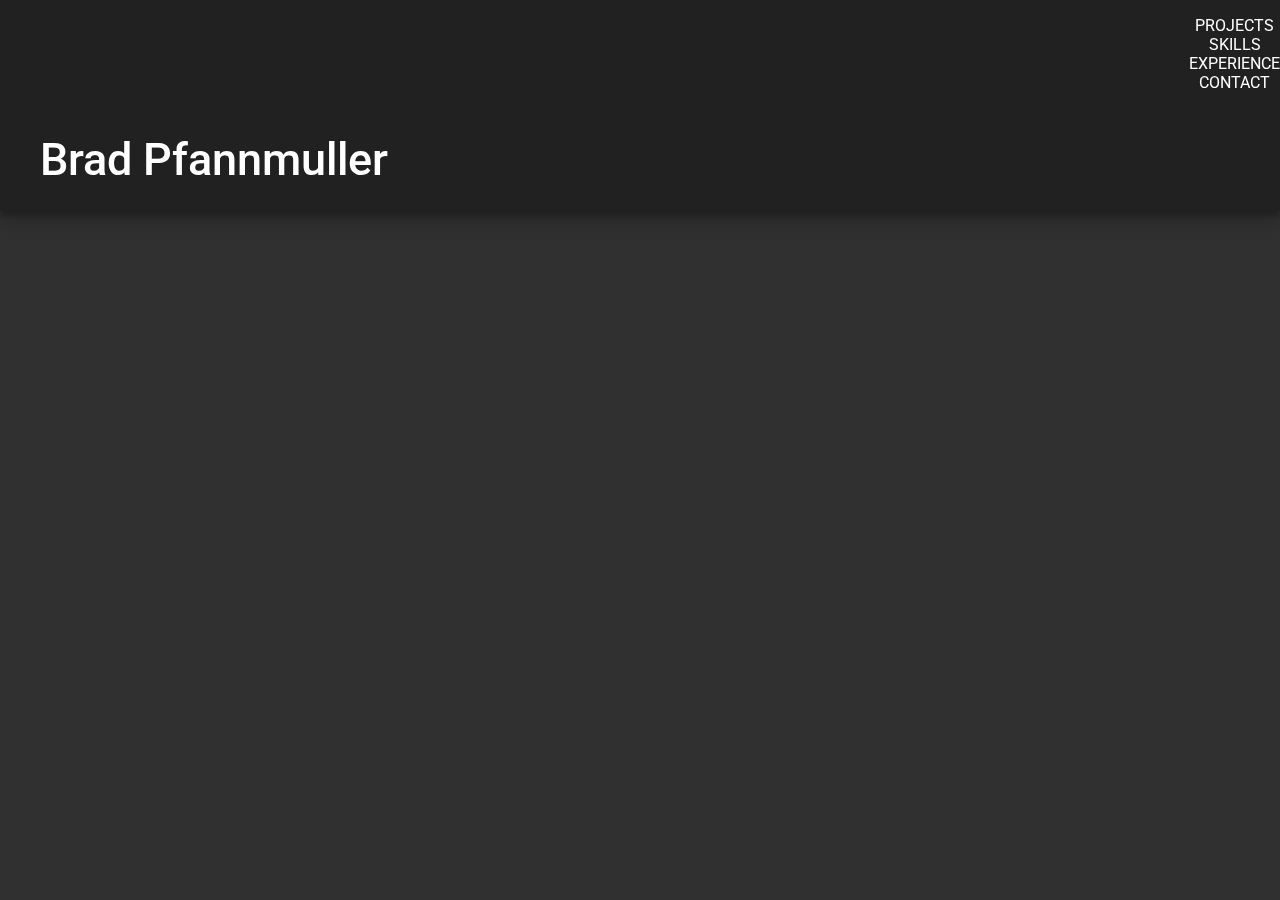
==== public/index.html @ 903a95af "Integrating sections and cards, currently broken" ====
<!doctype html>
<html lang="en">
<head>
    <meta charset="UTF-8">
    <meta name="viewport"
          content="width=device-width, user-scalable=no, initial-scale=1.0, maximum-scale=1.0, minimum-scale=1.0">
    <meta http-equiv="X-UA-Compatible" content="ie=edge">
    <title>Web Portfolio</title>
    <!-- Credit: @author Freepik @site http://www.flaticon.com/free-icon/programming-code-signs_59118 -->
    <link rel="shortcut icon" type="image/x-icon" href="images/web.png"/>

    <!-- Import Libraries -->
    <script src="https://ajax.googleapis.com/ajax/libs/jquery/3.1.0/jquery.min.js"></script>
    <link rel="stylesheet" href="http://yui.yahooapis.com/pure/0.6.0/pure-min.css">
    <!--[if lte IE 8]>
    <link rel="stylesheet" href="http://yui.yahooapis.com/pure/0.6.0/grids-responsive-old-ie-min.css">
    <![endif]-->
    <!--[if gt IE 8]><!-->
    <link rel="stylesheet" href="http://yui.yahooapis.com/pure/0.6.0/grids-responsive-min.css">
    <!--<![endif]-->
    <!-- Material Design Lite -->
    <link rel="stylesheet" href="https://fonts.googleapis.com/icon?family=Material+Icons">
    <link rel="stylesheet" href="https://code.getmdl.io/1.2.1/material.indigo-pink.min.css">
    <script defer src="https://code.getmdl.io/1.2.1/material.min.js"></script>

    <!--Import fonts -->
    <link href="https://fonts.googleapis.com/css?family=Roboto:400,500" rel="stylesheet">

    <!-- Import Javascript -->
    <script src="js/main.js"></script>
    <script src="js/card.js"></script>
    <script src="js/section.js"></script>

    <!-- Import CSS -->
    <link rel="stylesheet" href="stylesheets/index.css" type="text/css">

    <!-- Testing -->
    <link rel="shortcut icon" href="">
</head>
<body>
<header>
    <div class="header header-wrapper clear-fix">
        <div class="header top pure-g-r">
            <ul class="nav-list header-component pure-u-xl-3-10 pure-u-lg-5-12 pure-u-md-13-24 pure-u-sm-5-8">
                <div class="pure-u-5-24">
                    <li class="nav-item">
                        <a href="#">Projects</a>
                    </li>
                </div>
                <div class="pure-u-5-24">
                    <li class="nav-item">
                        <a href="#">Skills</a>
                    </li>
                </div>
                <div class="pure-u-5-24">
                    <li class="nav-item">
                        <a href="#">Experience</a>
                    </li>
                </div>
                <div class="pure-u-5-24">
                    <li class="nav-item">
                        <a href="#">Contact</a>
                    </li>
                </div>
            </ul>
        </div>
        <div class="header bottom pure-g-r">
            <div class="title-wrapper header-component pure-u-lg-5-12">
                <span class="header-title">Brad Pfannmuller</span>
            </div>
        </div>
    </div>
</header>
<div class="header-filler"></div>
<div class="content">
</div>
</body>
</html>
---- public/stylesheets/index.css ----
:root {
    /* Colors */
    --primary-color: #212121;
    --secondary-color: #424242;
    --background-color: #303030;
    --supporting-color: #282828;
    --primary-font: white;
    --secondary-font: rgba(255, 255, 255, 0.7);
    --hint-font: rgba(255, 255, 255, 0.5);

    /* Shadows */
    --shadow-light: 0 1px 3px rgba(0, 0, 0, 0.12), 0 1px 2px rgba(0, 0, 0, 0.24);
    --shadow-med: 0 3px 6px rgba(0, 0, 0, 0.16), 0 3px 6px rgba(0, 0, 0, 0.23);
    --shadow-dark: 0 10px 20px rgba(0, 0, 0, 0.19), 0 6px 6px rgba(0, 0, 0, 0.23);
    --shadow-darker: 0 14px 28px rgba(0, 0, 0, 0.25), 0 10px 10px rgba(0, 0, 0, 0.22);
    --shadow-darkest: 0 19px 38px rgba(0, 0, 0, 0.30), 0 15px 12px rgba(0, 0, 0, 0.22);
}

/*
    Header Style
*/

.header-wrapper {
    position: fixed;
    top: 0;
    left: 0;
    width: 100%;
    height: 210px;
    z-index: 999;
    text-align: center;

    /* Transitions */
    -webkit-transition: height 0.3s;
    -moz-transition: height 0.3s;
    -ms-transition: height 0.3s;
    -o-transition: height 0.3s;
    transition: height 0.3s;

    /* Colors and shadows*/
    box-shadow: var(--shadow-dark);
    background-color: var(--primary-color);
    color: var(--primary-font);
}

.header-component {
    -webkit-transition: all 0.3s;
    -moz-transition: all 0.3s;
    -ms-transition: all 0.3s;
    -o-transition: all 0.3s;
    transition: all 0.3s;
}

.nav-list {
    float: right;
}

.header .top {
    height: 30%;
}

.header .bottom {
    position: relative;
    top: 70px;
}

.title-wrapper {
    float: left;
    text-align: left;
}

.header-title {
    padding-left: 40px;

    /* Fonts */
    font-size: 280%;
    font-family: 'Roboto', sans-serif;
    font-weight: 500;
}

.nav-item {
    list-style: none;
}

.nav-item a {
    text-align: right;

    /* Fonts */
    color: var(--primary-font);
    text-decoration: none;
    font-family: 'Roboto', sans-serif;
    font-size: medium;
    text-transform: uppercase;
}

.nav-item a:hover {
    color: var(--secondary-font);
}


/*
    Body Style
*/

body {
    margin: 0 0 0 0;
    background-color: var(--background-color);
    max-width: 100%;
    overflow-x: hidden;
}

.content {

}

.header-filler {
    height: 210px;
    width: 100%;
}

/* Section Style*/

.content-section {
    position: relative;
    height: 600px;
    width: 100%;
}

.section-break {
    background: var(--supporting-color) no-repeat scroll center;
    width: 100%;
    height: 1px;
    box-shadow: var(--shadow-light);
}

.section-title-wrapper {
    height: 60px;
    margin-top: 20px;
}

.section-title {
    color: var(--secondary-font);
    font-family: 'Roboto', sans-serif;
    font-size: xx-large;
    height: 100%;
}

.section-title span {
    position: relative;
    top: 10px;
}

/*
    Card Style
*/

.card.mdl-card {
    width: 400px;
    height: 350px;
    position: absolute;
    background: var(--secondary-color);
}

.card-center.mdl-card {
    left: calc(50% - 200px);
    top: 200px;
    z-index: 10;
}

.layer-middle.mdl-card {
    top: 160px;
    z-index: 8;
}

.layer-back.mdl-card {
    top: 100px;
    z-index: 6;
}

.card-left.mdl-card {
    left: calc(25% - 200px);
}

.card-right.mdl-card {
    right: calc(25% - 200px);
}

.card-far-left.mdl-card {
    left: -10%;
}

.card-far-right.mdl-card {
    right: -10%;
}

.card > .mdl-card__title {
    color: var(--primary-font);
    background:
            url('../images/resume.png') bottom right 15% no-repeat var(--primary-color);
}

.card > .mdl-card__supporting-text {
    color: var(--secondary-font);
}

.card .mdl-button {
    color: lightblue;
}

.content-section .button-wrapper {
    position: absolute;
    visibility: hidden;
}

.content-section .button-right {
    right: 0;
}

.content-section .button-left {
    left: 0;
}
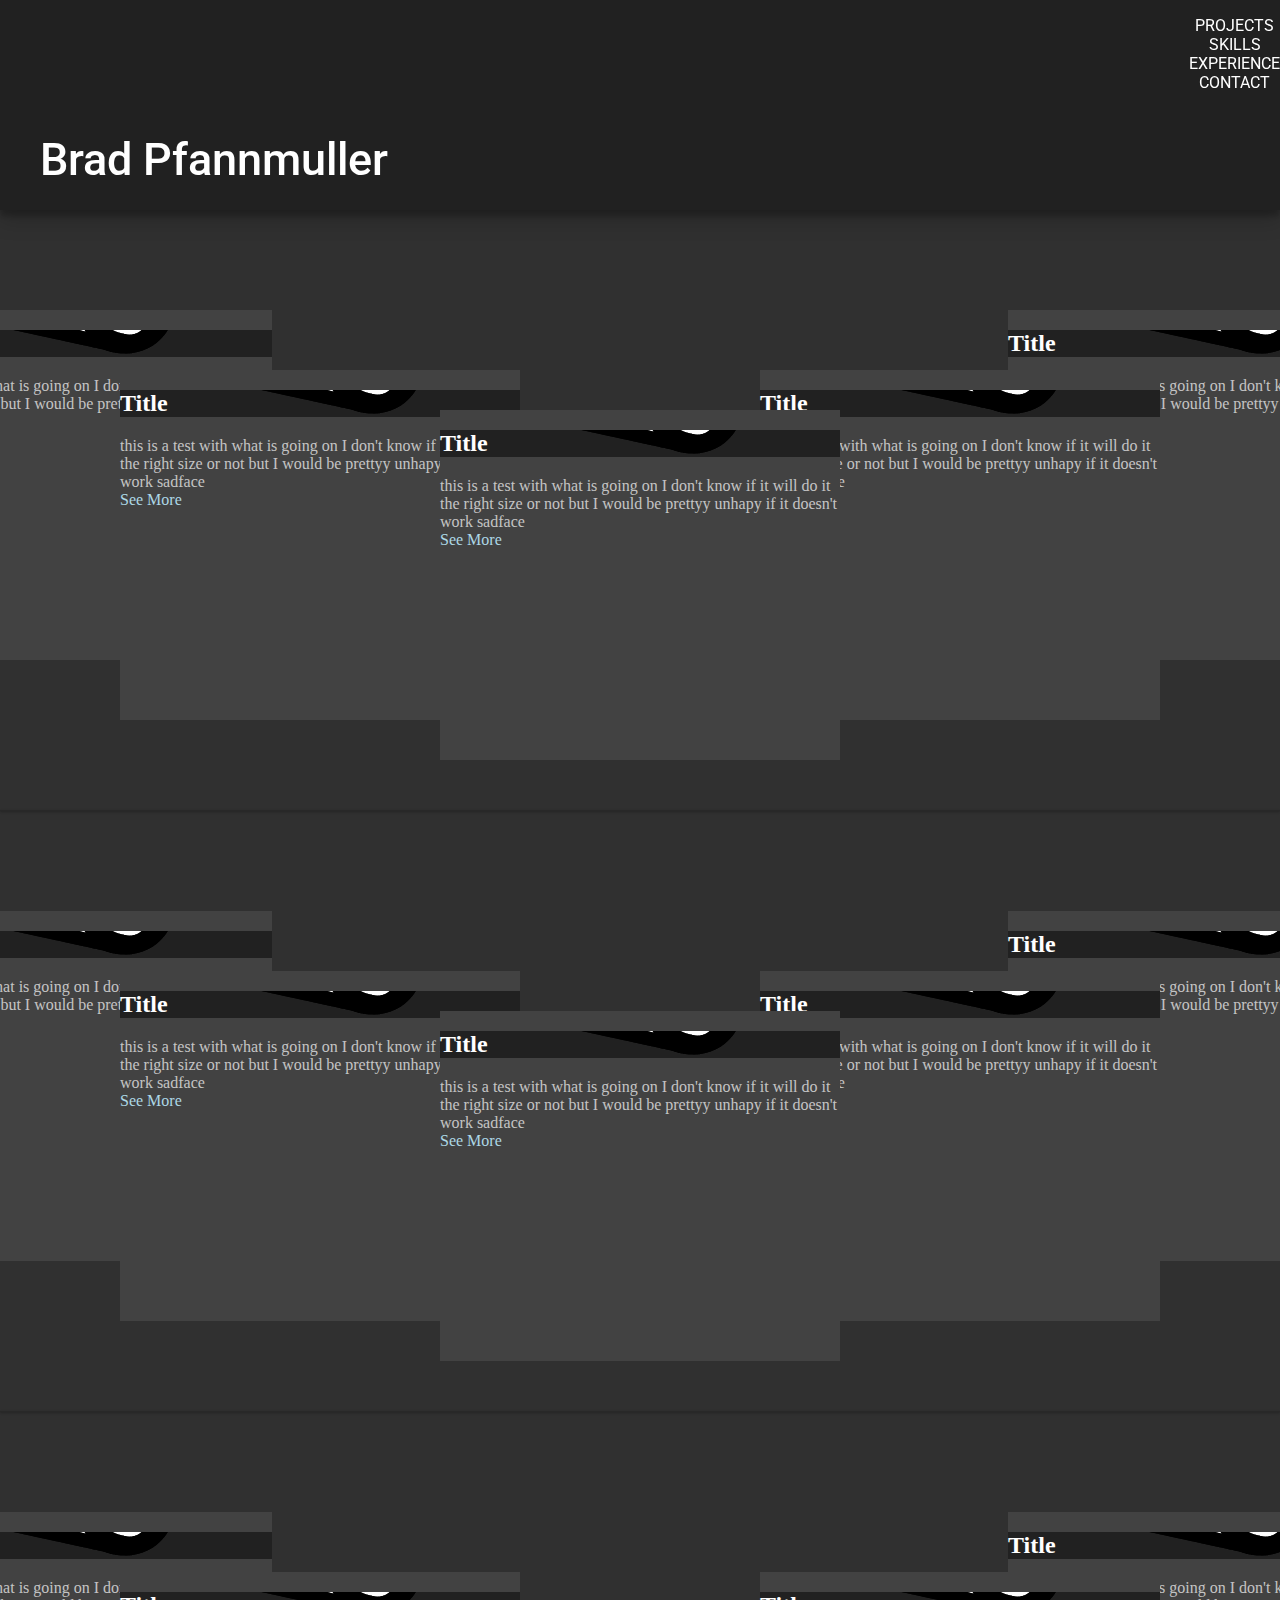
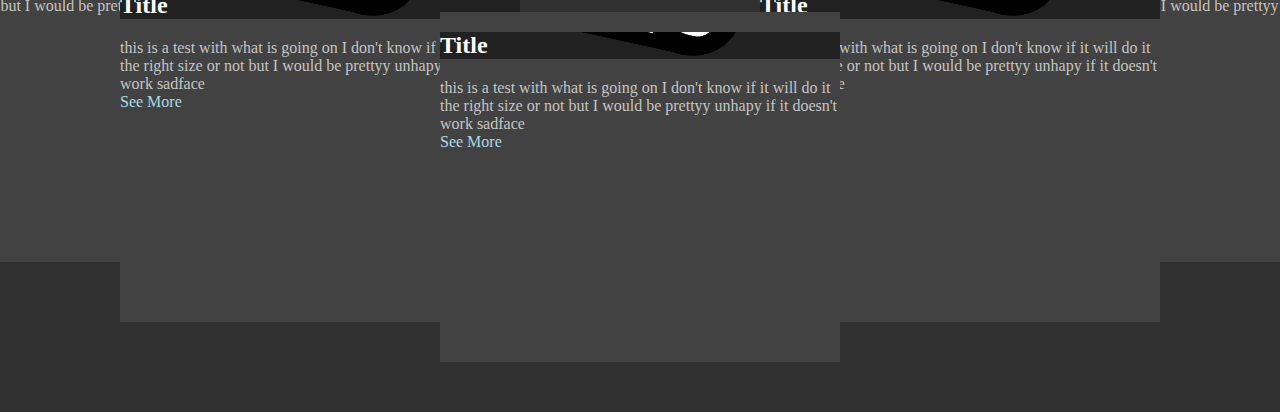
==== commit 58c86ec7: "Fixed card loading on sections" ====
--- a/public/index.html
+++ b/public/index.html
@@ -27,9 +27,9 @@
     <link href="https://fonts.googleapis.com/css?family=Roboto:400,500" rel="stylesheet">
 
     <!-- Import Javascript -->
-    <script src="js/main.js"></script>
     <script src="js/card.js"></script>
     <script src="js/section.js"></script>
+    <script src="js/main.js"></script>
 
     <!-- Import CSS -->
     <link rel="stylesheet" href="stylesheets/index.css" type="text/css">
--- a/public/stylesheets/index.css
+++ b/public/stylesheets/index.css
@@ -176,6 +176,10 @@
     z-index: 6;
 }
 
+.layer-hidden.mdl-card {
+    visibility: hidden;
+}
+
 .card-left.mdl-card {
     left: calc(25% - 200px);
 }
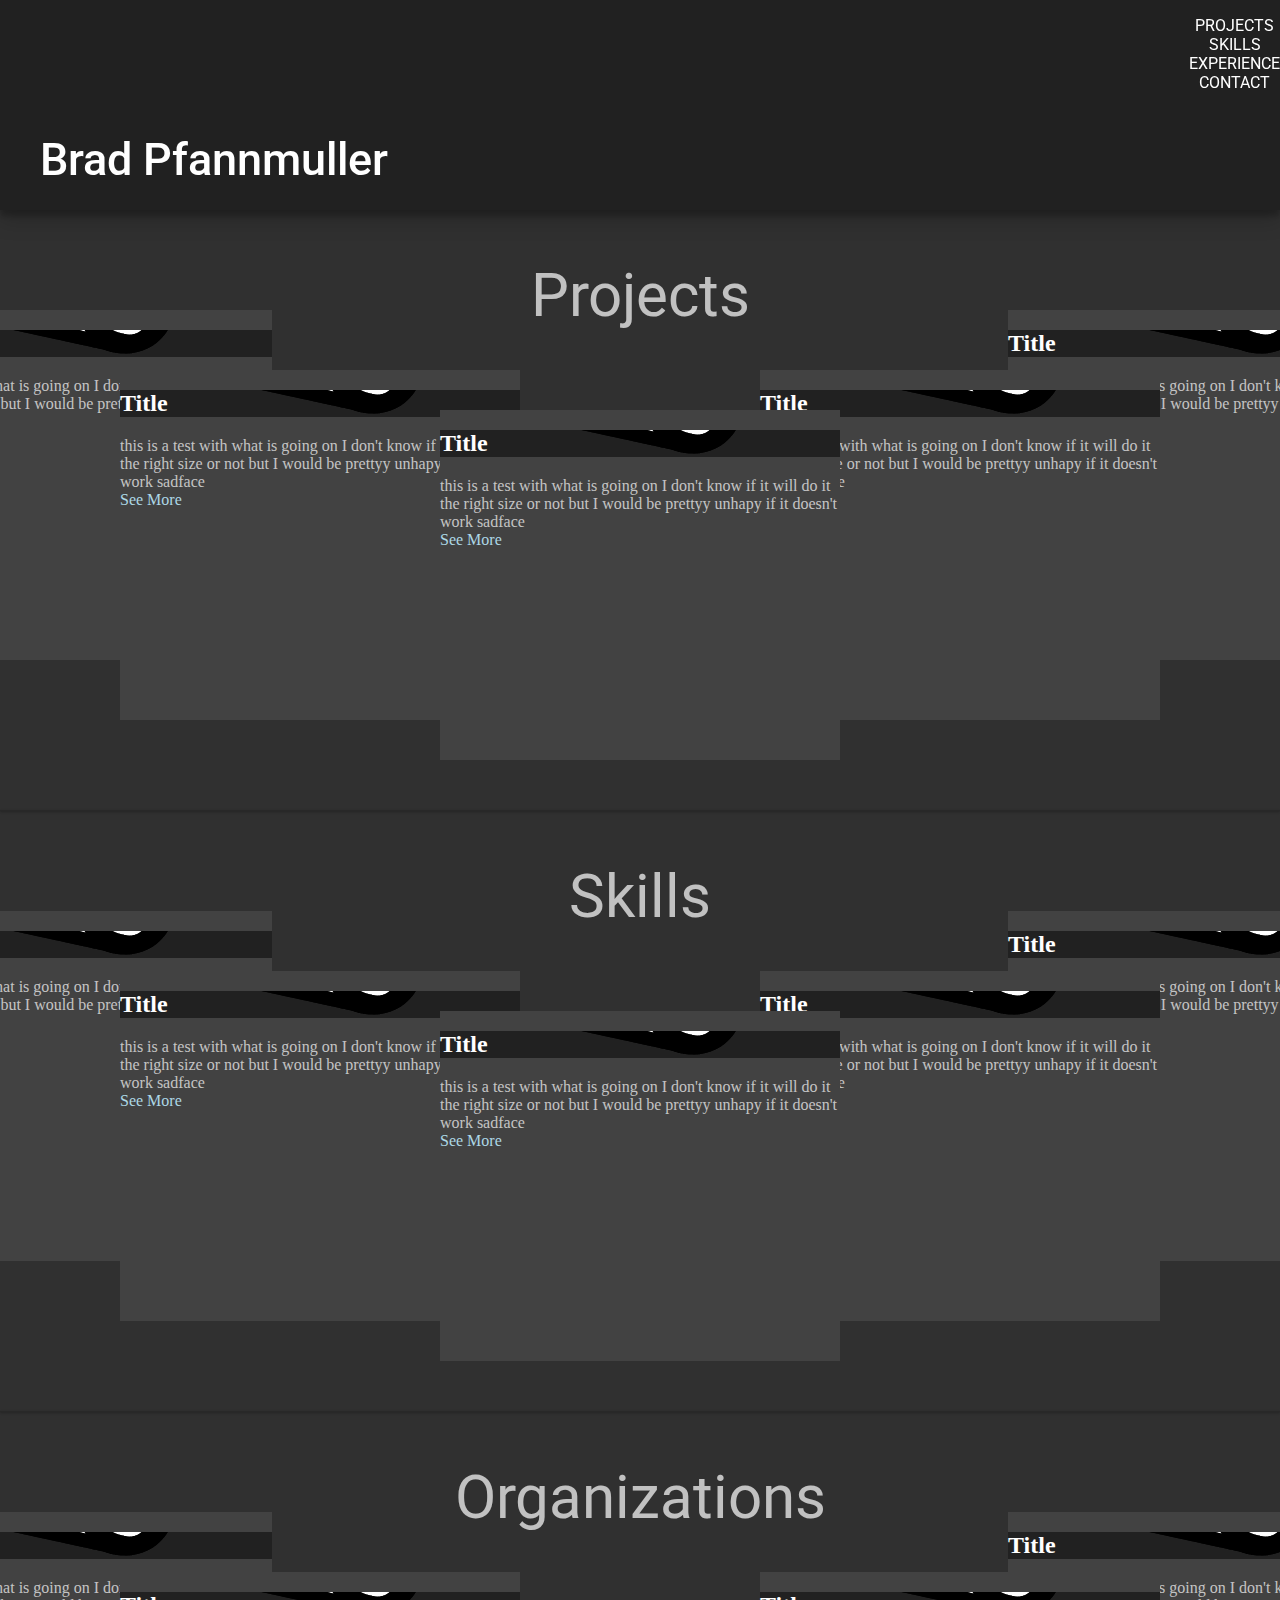
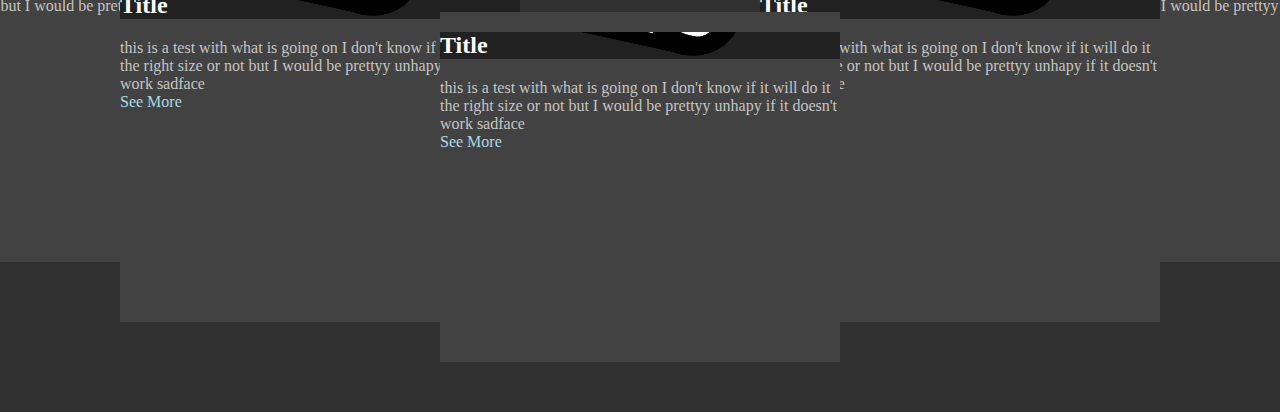
==== commit b136bb4b: "Setting up infrastructure for shrinking header" ====
--- a/public/index.html
+++ b/public/index.html
@@ -27,6 +27,7 @@
     <link href="https://fonts.googleapis.com/css?family=Roboto:400,500" rel="stylesheet">
 
     <!-- Import Javascript -->
+    <script src="js/header.js"></script>
     <script src="js/card.js"></script>
     <script src="js/section.js"></script>
     <script src="js/main.js"></script>
--- a/public/stylesheets/index.css
+++ b/public/stylesheets/index.css
@@ -132,21 +132,14 @@
     box-shadow: var(--shadow-light);
 }
 
-.section-title-wrapper {
-    height: 60px;
-    margin-top: 20px;
-}
-
 .section-title {
+    position: absolute;
+    top: 50px;
+    width: 100%;
+    text-align: center;
     color: var(--secondary-font);
     font-family: 'Roboto', sans-serif;
-    font-size: xx-large;
-    height: 100%;
-}
-
-.section-title span {
-    position: relative;
-    top: 10px;
+    font-size: 60px;
 }
 
 /*
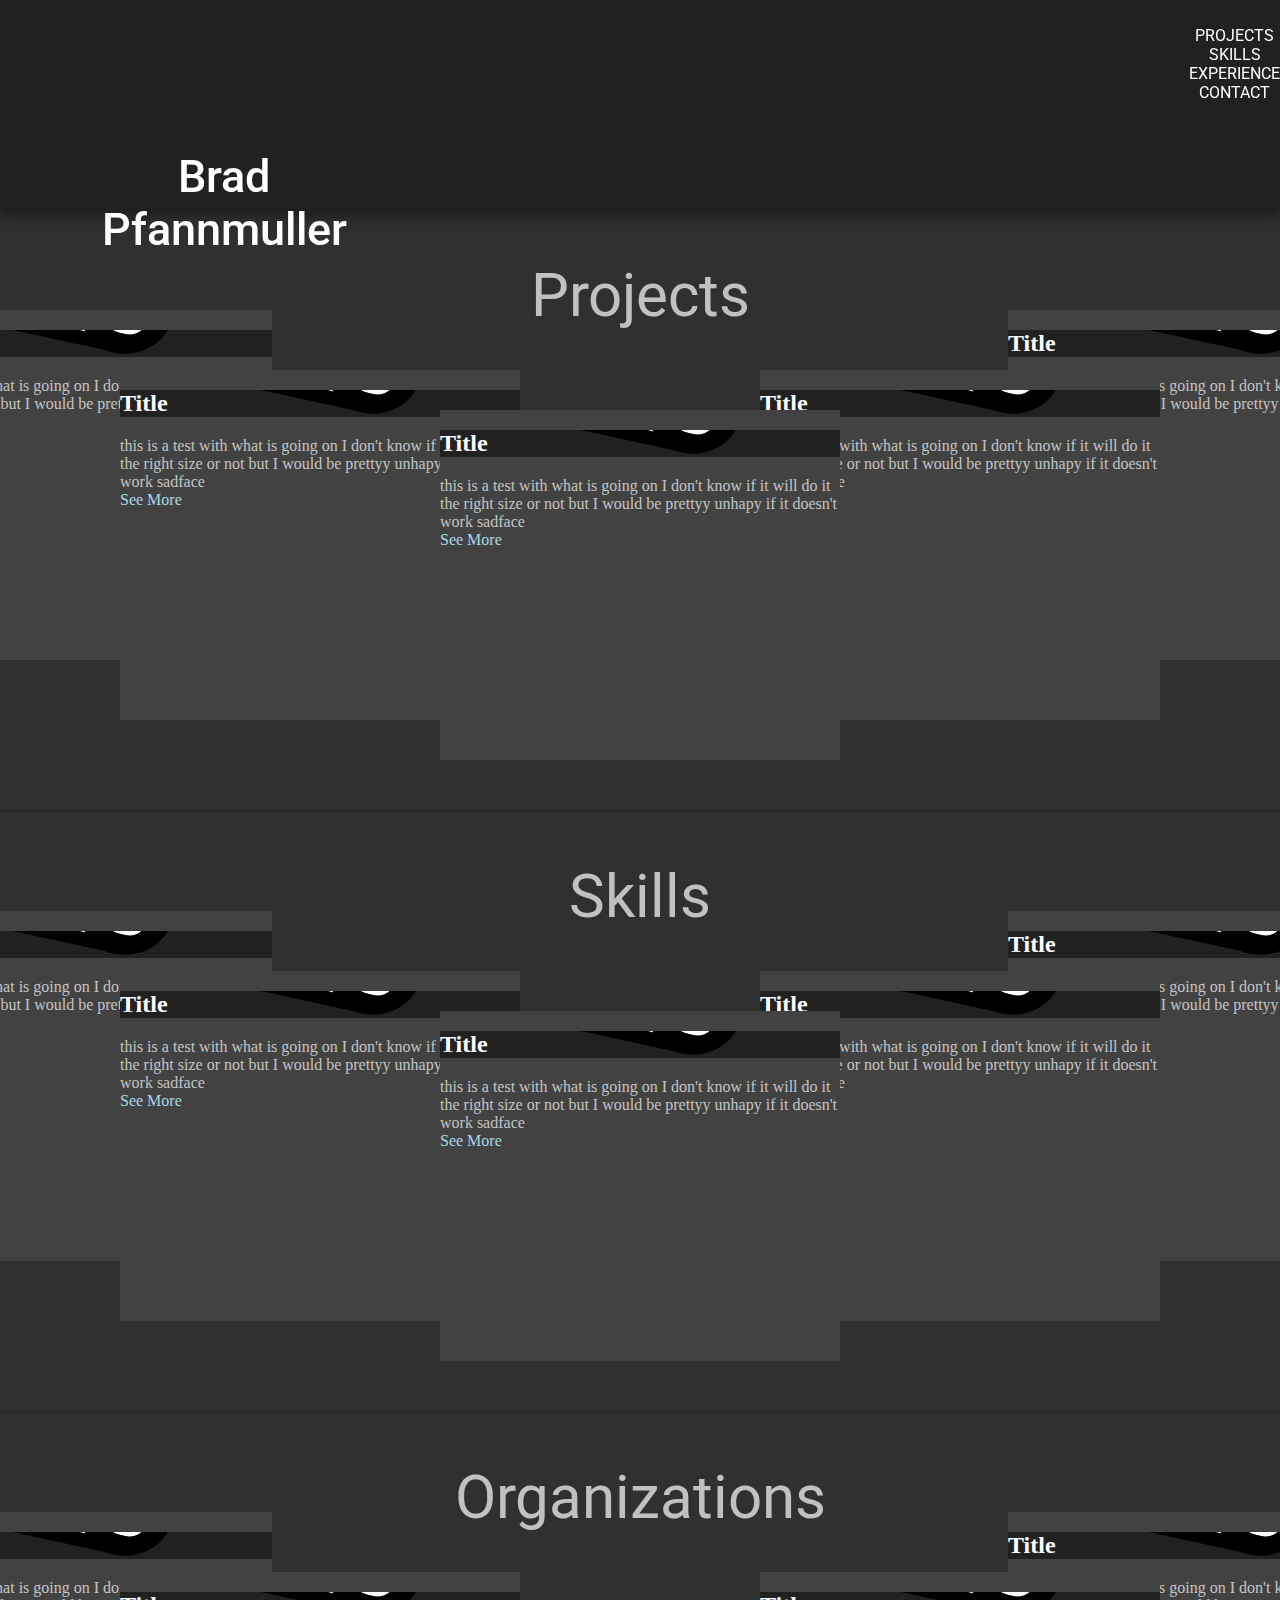
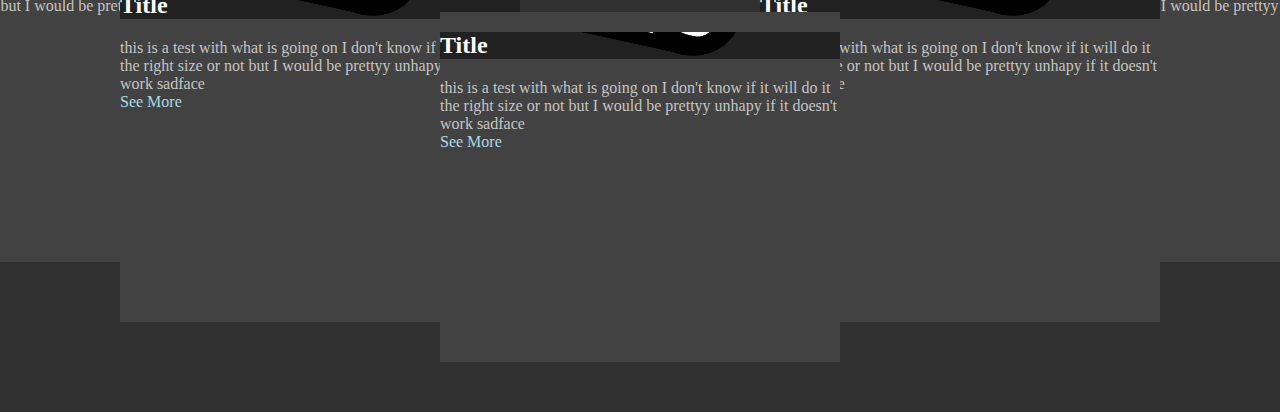
==== commit 983bdf04: "Implementing shrinking header" ====
--- a/public/index.html
+++ b/public/index.html
@@ -39,36 +39,34 @@
     <link rel="shortcut icon" href="">
 </head>
 <body>
-<header>
+<header class="expand">
     <div class="header header-wrapper clear-fix">
         <div class="header top pure-g-r">
-            <ul class="nav-list header-component pure-u-xl-3-10 pure-u-lg-5-12 pure-u-md-13-24 pure-u-sm-5-8">
+            <ul class="nav-list pure-u-xl-3-10 pure-u-lg-5-12 pure-u-md-13-24 pure-u-sm-5-8">
                 <div class="pure-u-5-24">
                     <li class="nav-item">
-                        <a href="#">Projects</a>
+                        <a class="header-transition" href="#">Projects</a>
                     </li>
                 </div>
                 <div class="pure-u-5-24">
                     <li class="nav-item">
-                        <a href="#">Skills</a>
+                        <a class="header-transition" href="#">Skills</a>
                     </li>
                 </div>
                 <div class="pure-u-5-24">
                     <li class="nav-item">
-                        <a href="#">Experience</a>
+                        <a class="header-transition" href="#">Experience</a>
                     </li>
                 </div>
                 <div class="pure-u-5-24">
                     <li class="nav-item">
-                        <a href="#">Contact</a>
+                        <a class="header-transition" href="#">Contact</a>
                     </li>
                 </div>
             </ul>
         </div>
-        <div class="header bottom pure-g-r">
-            <div class="title-wrapper header-component pure-u-lg-5-12">
-                <span class="header-title">Brad Pfannmuller</span>
-            </div>
+        <div class="title-wrapper header-transition pure-u-lg-5-12">
+            <span class="header-title header-transition">Brad Pfannmuller</span>
         </div>
     </div>
 </header>
--- a/public/stylesheets/index.css
+++ b/public/stylesheets/index.css
@@ -25,16 +25,15 @@
     top: 0;
     left: 0;
     width: 100%;
-    height: 210px;
     z-index: 999;
     text-align: center;
 
     /* Transitions */
-    -webkit-transition: height 0.3s;
-    -moz-transition: height 0.3s;
-    -ms-transition: height 0.3s;
-    -o-transition: height 0.3s;
-    transition: height 0.3s;
+    -webkit-transition: height 0.5s;
+    -moz-transition: height 0.5s;
+    -ms-transition: height 0.5s;
+    -o-transition: height 0.5s;
+    transition: height 0.5s;
 
     /* Colors and shadows*/
     box-shadow: var(--shadow-dark);
@@ -42,16 +41,26 @@
     color: var(--primary-font);
 }
 
-.header-component {
-    -webkit-transition: all 0.3s;
-    -moz-transition: all 0.3s;
-    -ms-transition: all 0.3s;
-    -o-transition: all 0.3s;
-    transition: all 0.3s;
+header.shrink .header {
+    height: 70px;
+}
+
+header.expand .header {
+    height: 210px;
+}
+
+.header-transition {
+    -webkit-transition: all 0.5s;
+    -moz-transition: all 0.5s;
+    -ms-transition: all 0.5s;
+    -o-transition: all 0.5s;
+    transition: all 0.5s;
 }
 
 .nav-list {
     float: right;
+    position: relative;
+    top: 10px;
 }
 
 .header .top {
@@ -64,17 +73,33 @@
 }
 
 .title-wrapper {
-    float: left;
-    text-align: left;
+    position: absolute;
+
+    left: 5%;
+    width: 320px;
+}
+
+header.shrink .title-wrapper {
+    top: 25px;
+}
+
+header.expand .title-wrapper {
+    top: 150px;
 }
 
 .header-title {
-    padding-left: 40px;
-
     /* Fonts */
     font-size: 280%;
     font-family: 'Roboto', sans-serif;
     font-weight: 500;
+}
+
+header.shrink .header-title {
+    font-size: 220%;
+}
+
+header.expand .header-title {
+    font-size: 280%;
 }
 
 .nav-item {
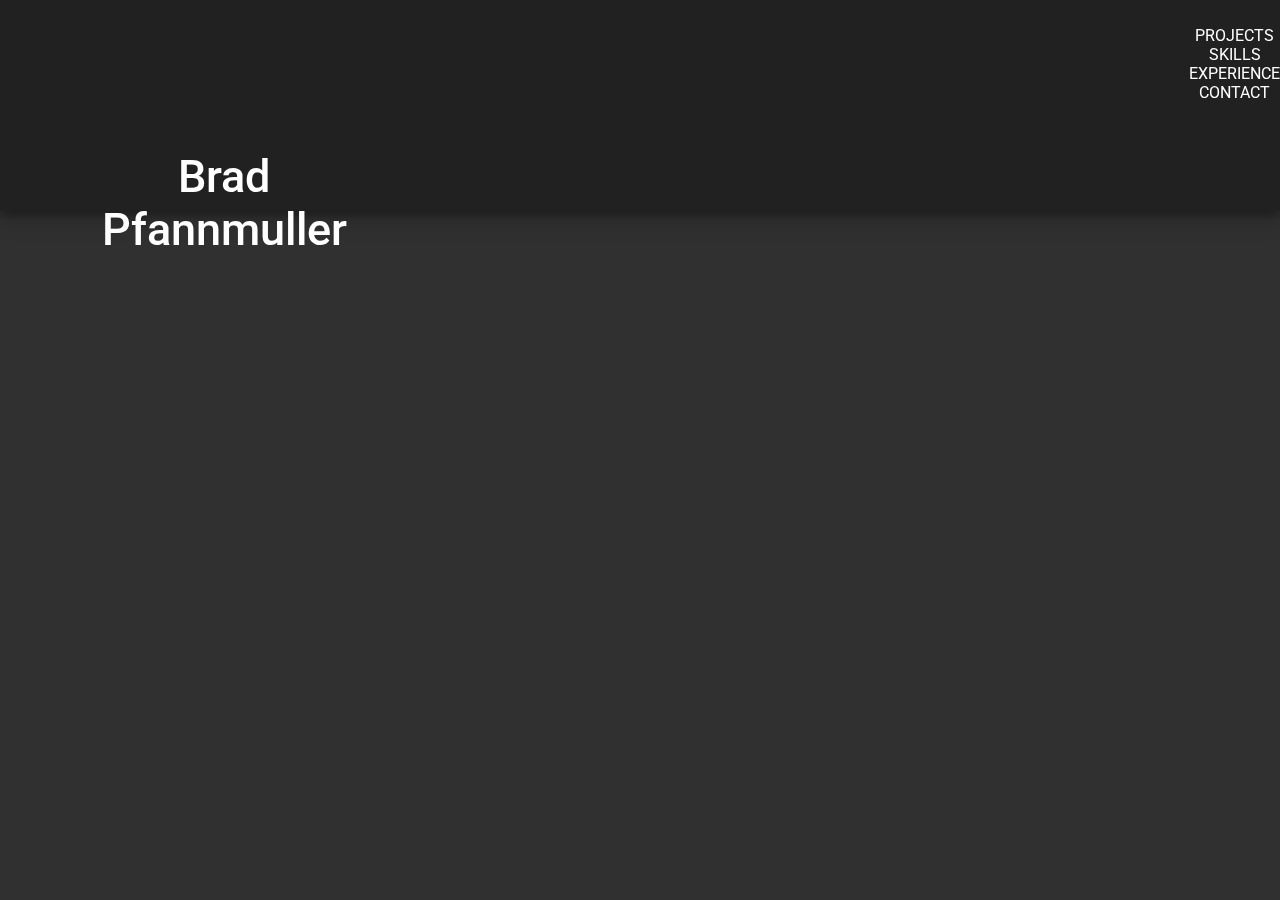
==== commit 58449664: "Starting to piece together real generation of cards from the JSON files" ====
--- a/public/index.html
+++ b/public/index.html
@@ -27,6 +27,7 @@
     <link href="https://fonts.googleapis.com/css?family=Roboto:400,500" rel="stylesheet">
 
     <!-- Import Javascript -->
+    <script src="js/queue.js"></script>
     <script src="js/header.js"></script>
     <script src="js/card.js"></script>
     <script src="js/section.js"></script>
@@ -40,7 +41,7 @@
 </head>
 <body>
 <header class="expand">
-    <div class="header header-wrapper clear-fix">
+    <div class="header header-wrapper header-transition clear-fix">
         <div class="header top pure-g-r">
             <ul class="nav-list pure-u-xl-3-10 pure-u-lg-5-12 pure-u-md-13-24 pure-u-sm-5-8">
                 <div class="pure-u-5-24">
--- a/public/stylesheets/index.css
+++ b/public/stylesheets/index.css
@@ -28,13 +28,6 @@
     z-index: 999;
     text-align: center;
 
-    /* Transitions */
-    -webkit-transition: height 0.5s;
-    -moz-transition: height 0.5s;
-    -ms-transition: height 0.5s;
-    -o-transition: height 0.5s;
-    transition: height 0.5s;
-
     /* Colors and shadows*/
     box-shadow: var(--shadow-dark);
     background-color: var(--primary-color);
@@ -123,7 +116,7 @@
 
 
 /*
-    Body Style
+    Content
 */
 
 body {
@@ -146,7 +139,7 @@
 
 .content-section {
     position: relative;
-    height: 600px;
+    height: 650px;
     width: 100%;
 }
 
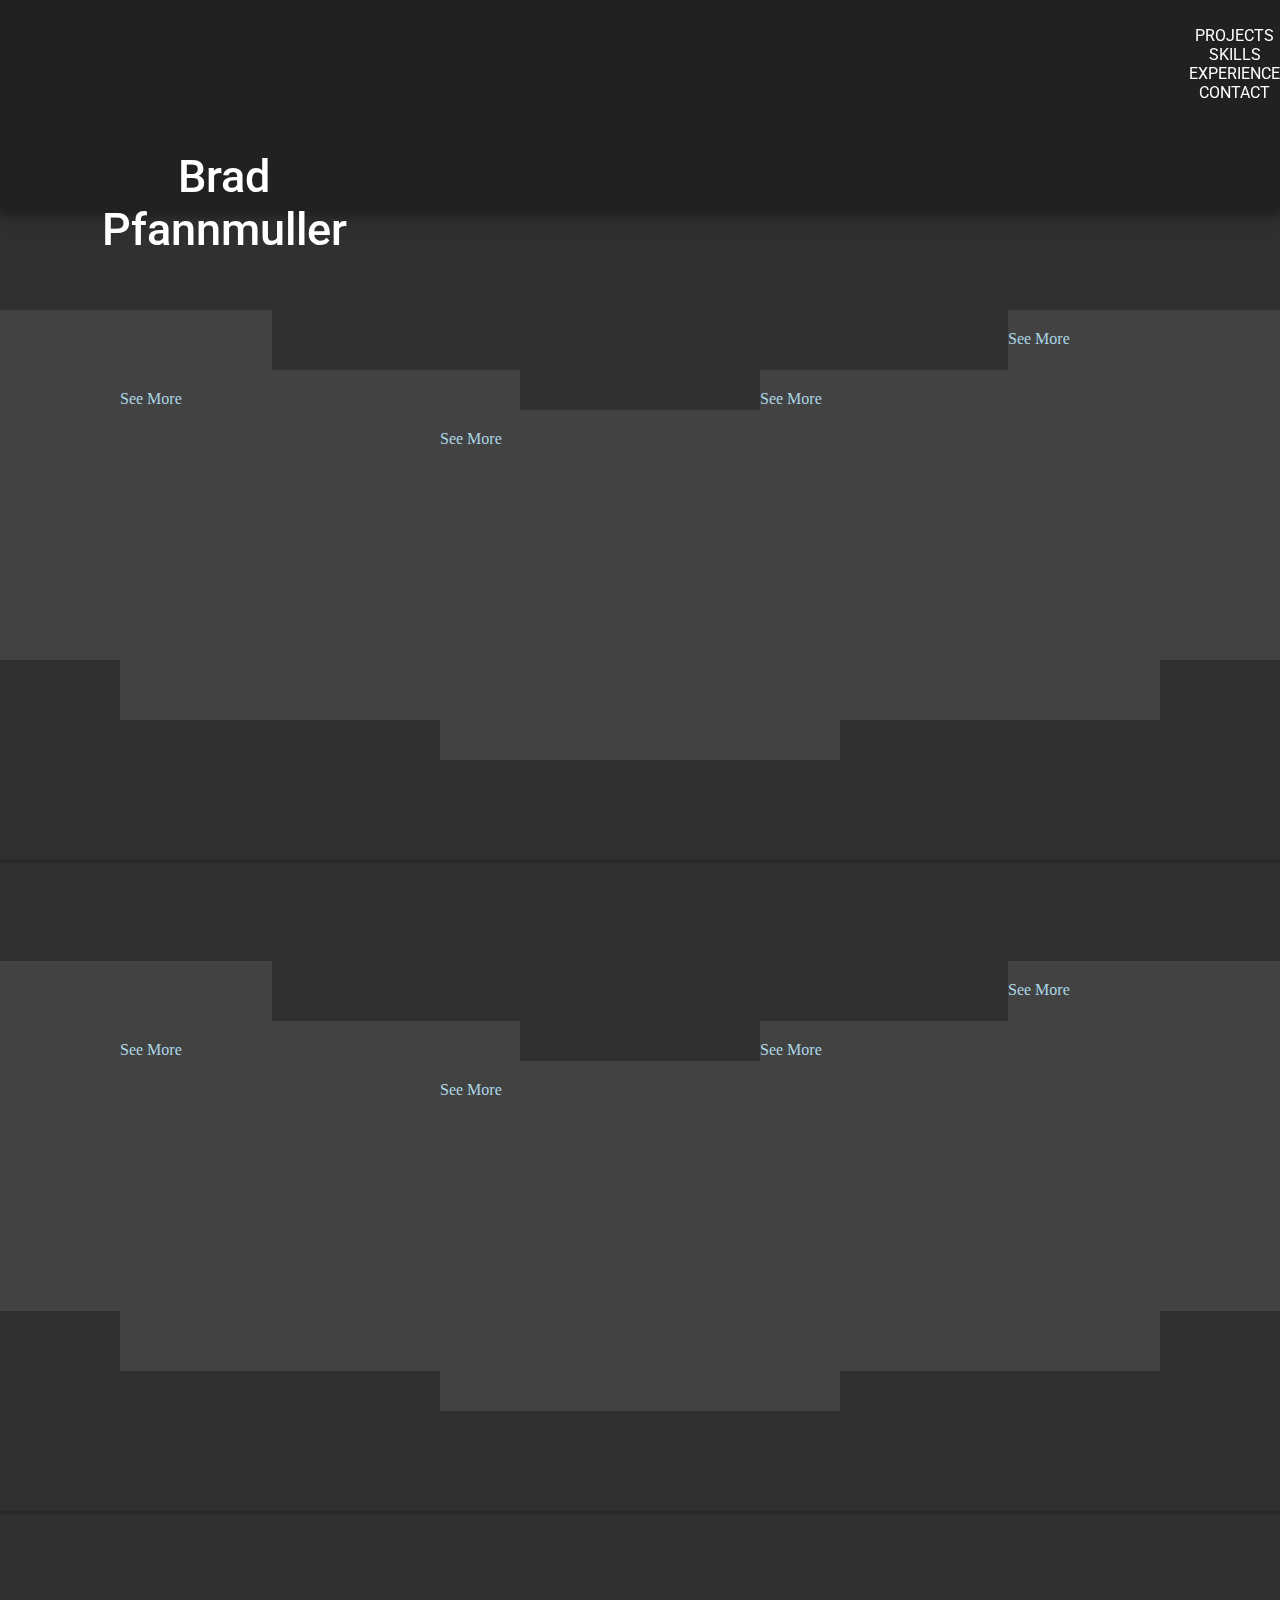
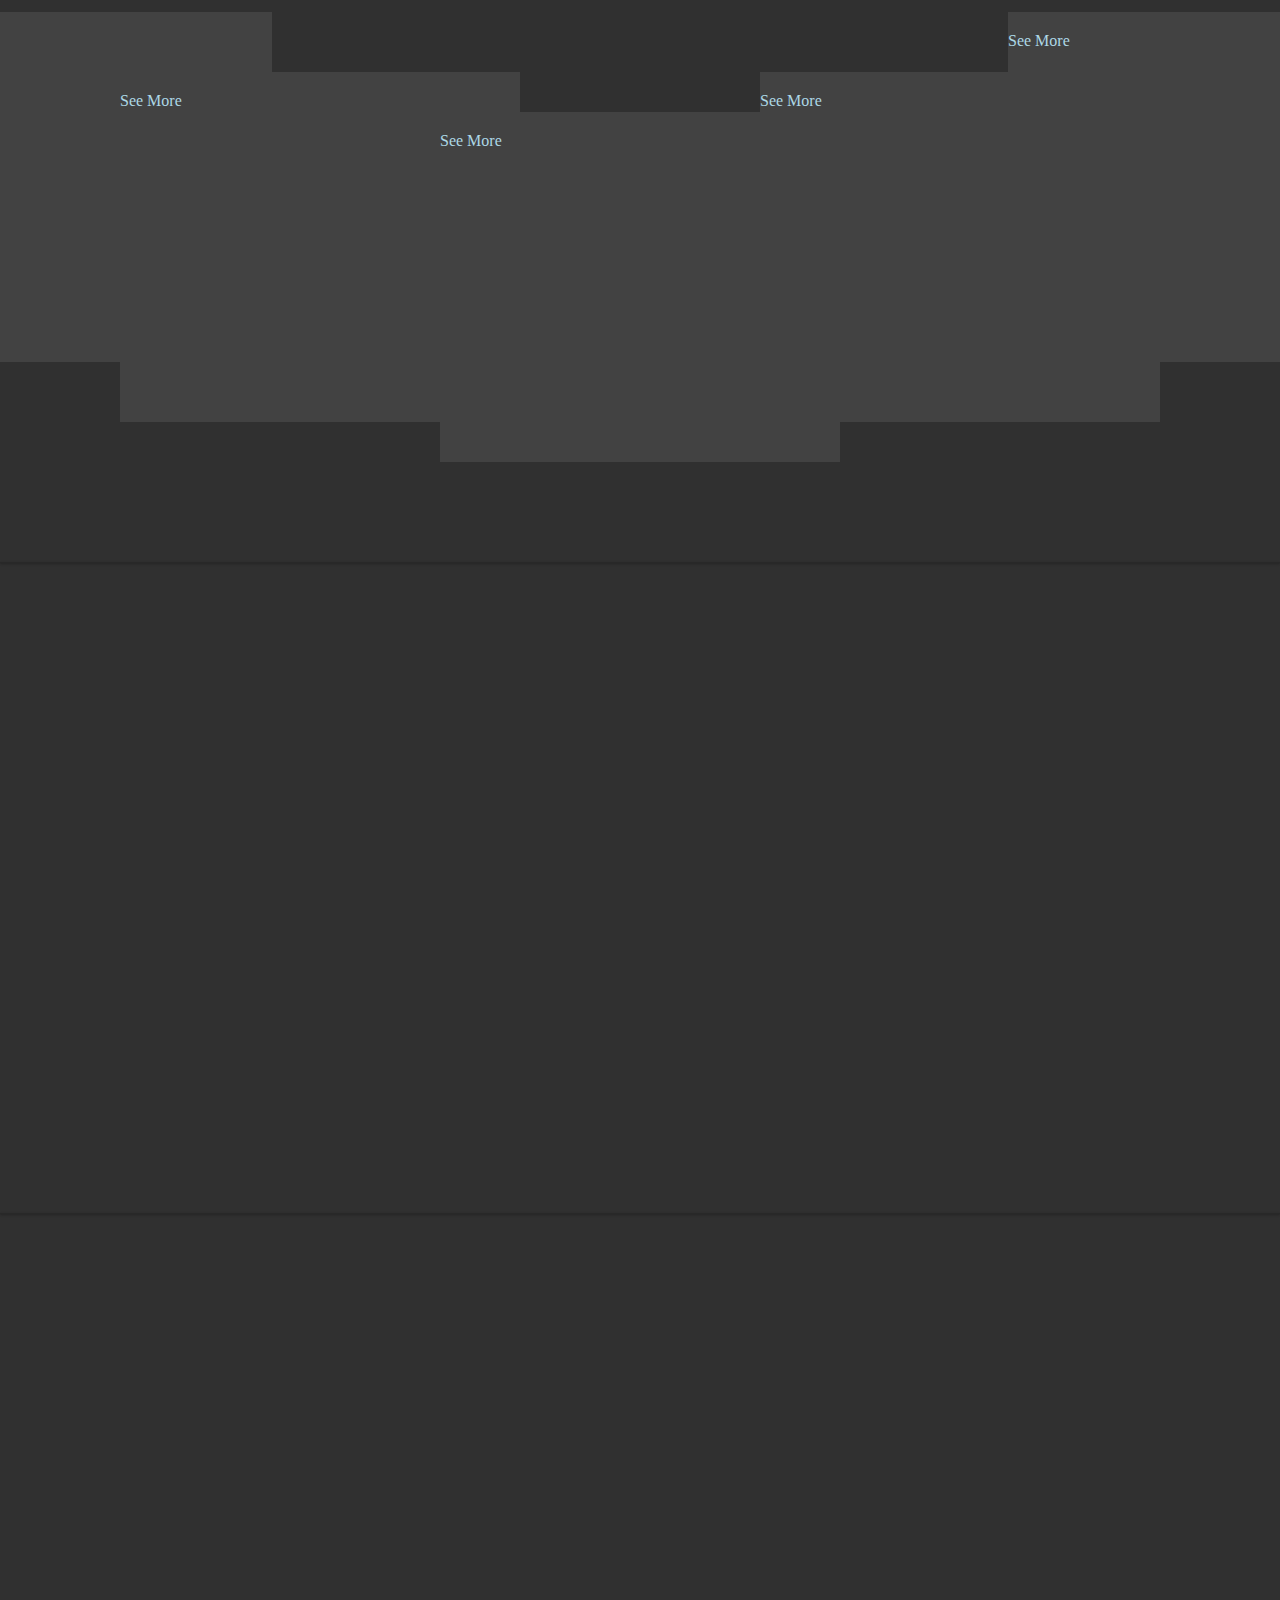
==== commit dc9a0461: "Finished javascript generation, no navigation between cards" ====
--- a/public/index.html
+++ b/public/index.html
@@ -10,7 +10,6 @@
     <link rel="shortcut icon" type="image/x-icon" href="images/web.png"/>
 
     <!-- Import Libraries -->
-    <script src="https://ajax.googleapis.com/ajax/libs/jquery/3.1.0/jquery.min.js"></script>
     <link rel="stylesheet" href="http://yui.yahooapis.com/pure/0.6.0/pure-min.css">
     <!--[if lte IE 8]>
     <link rel="stylesheet" href="http://yui.yahooapis.com/pure/0.6.0/grids-responsive-old-ie-min.css">
@@ -27,6 +26,7 @@
     <link href="https://fonts.googleapis.com/css?family=Roboto:400,500" rel="stylesheet">
 
     <!-- Import Javascript -->
+    <script src="js/retrieve.js"></script>
     <script src="js/queue.js"></script>
     <script src="js/header.js"></script>
     <script src="js/card.js"></script>
@@ -34,7 +34,7 @@
     <script src="js/main.js"></script>
 
     <!-- Import CSS -->
-    <link rel="stylesheet" href="stylesheets/index.css" type="text/css">
+    <link rel="stylesheet" href="stylesheets/style.css" type="text/css">
 
     <!-- Testing -->
     <link rel="shortcut icon" href="">
--- a/public/stylesheets/style.css
+++ b/public/stylesheets/style.css
@@ -0,0 +1,235 @@
+:root {
+    /* Colors */
+    --primary-color: #212121;
+    --secondary-color: #424242;
+    --background-color: #303030;
+    --supporting-color: #282828;
+    --primary-font: white;
+    --secondary-font: rgba(255, 255, 255, 0.7);
+    --hint-font: rgba(255, 255, 255, 0.5);
+
+    /* Shadows */
+    --shadow-light: 0 1px 3px rgba(0, 0, 0, 0.12), 0 1px 2px rgba(0, 0, 0, 0.24);
+    --shadow-med: 0 3px 6px rgba(0, 0, 0, 0.16), 0 3px 6px rgba(0, 0, 0, 0.23);
+    --shadow-dark: 0 10px 20px rgba(0, 0, 0, 0.19), 0 6px 6px rgba(0, 0, 0, 0.23);
+    --shadow-darker: 0 14px 28px rgba(0, 0, 0, 0.25), 0 10px 10px rgba(0, 0, 0, 0.22);
+    --shadow-darkest: 0 19px 38px rgba(0, 0, 0, 0.30), 0 15px 12px rgba(0, 0, 0, 0.22);
+}
+
+/*
+    Header Style
+*/
+
+.header-wrapper {
+    position: fixed;
+    top: 0;
+    left: 0;
+    width: 100%;
+    z-index: 999;
+    text-align: center;
+
+    /* Colors and shadows*/
+    box-shadow: var(--shadow-dark);
+    background-color: var(--primary-color);
+    color: var(--primary-font);
+}
+
+header.shrink .header {
+    height: 70px;
+}
+
+header.expand .header {
+    height: 210px;
+}
+
+.header-transition {
+    -webkit-transition: all 0.5s;
+    -moz-transition: all 0.5s;
+    -ms-transition: all 0.5s;
+    -o-transition: all 0.5s;
+    transition: all 0.5s;
+}
+
+.nav-list {
+    float: right;
+    position: relative;
+    top: 10px;
+}
+
+.header .top {
+    height: 30%;
+}
+
+.header .bottom {
+    position: relative;
+    top: 70px;
+}
+
+.title-wrapper {
+    position: absolute;
+
+    left: 5%;
+    width: 320px;
+}
+
+header.shrink .title-wrapper {
+    top: 25px;
+}
+
+header.expand .title-wrapper {
+    top: 150px;
+}
+
+.header-title {
+    /* Fonts */
+    font-size: 280%;
+    font-family: 'Roboto', sans-serif;
+    font-weight: 500;
+}
+
+header.shrink .header-title {
+    font-size: 220%;
+}
+
+header.expand .header-title {
+    font-size: 280%;
+}
+
+.nav-item {
+    list-style: none;
+}
+
+.nav-item a {
+    text-align: right;
+
+    /* Fonts */
+    color: var(--primary-font);
+    text-decoration: none;
+    font-family: 'Roboto', sans-serif;
+    font-size: medium;
+    text-transform: uppercase;
+}
+
+.nav-item a:hover {
+    color: var(--secondary-font);
+}
+
+
+/*
+    Content
+*/
+
+body {
+    margin: 0 0 0 0;
+    background-color: var(--background-color);
+    max-width: 100%;
+    overflow-x: hidden;
+}
+
+.content {
+
+}
+
+.header-filler {
+    height: 210px;
+    width: 100%;
+}
+
+/* Section Style*/
+
+.content-section {
+    position: relative;
+    height: 650px;
+    width: 100%;
+}
+
+.section-break {
+    background: var(--supporting-color) no-repeat scroll center;
+    width: 100%;
+    height: 1px;
+    box-shadow: var(--shadow-light);
+}
+
+.section-title {
+    position: absolute;
+    top: 50px;
+    width: 100%;
+    text-align: center;
+    color: var(--secondary-font);
+    font-family: 'Roboto', sans-serif;
+    font-size: 60px;
+}
+
+/*
+    Card Style
+*/
+
+.card.mdl-card {
+    width: 400px;
+    height: 350px;
+    position: absolute;
+    background: var(--secondary-color);
+}
+
+.card-center.mdl-card {
+    left: calc(50% - 200px);
+    top: 200px;
+    z-index: 10;
+}
+
+.layer-middle.mdl-card {
+    top: 160px;
+    z-index: 8;
+}
+
+.layer-back.mdl-card {
+    top: 100px;
+    z-index: 6;
+}
+
+.layer-hidden.mdl-card {
+    visibility: hidden;
+}
+
+.card-left.mdl-card {
+    left: calc(25% - 200px);
+}
+
+.card-right.mdl-card {
+    right: calc(25% - 200px);
+}
+
+.card-far-left.mdl-card {
+    left: -10%;
+}
+
+.card-far-right.mdl-card {
+    right: -10%;
+}
+
+.card > .mdl-card__title {
+    color: var(--primary-font);
+    background:
+            url('../images/resume.png') bottom right 15% no-repeat var(--primary-color);
+}
+
+.card > .mdl-card__supporting-text {
+    color: var(--secondary-font);
+}
+
+.card .mdl-button {
+    color: lightblue;
+}
+
+.content-section .button-wrapper {
+    position: absolute;
+    visibility: hidden;
+}
+
+.content-section .button-right {
+    right: 0;
+}
+
+.content-section .button-left {
+    left: 0;
+}